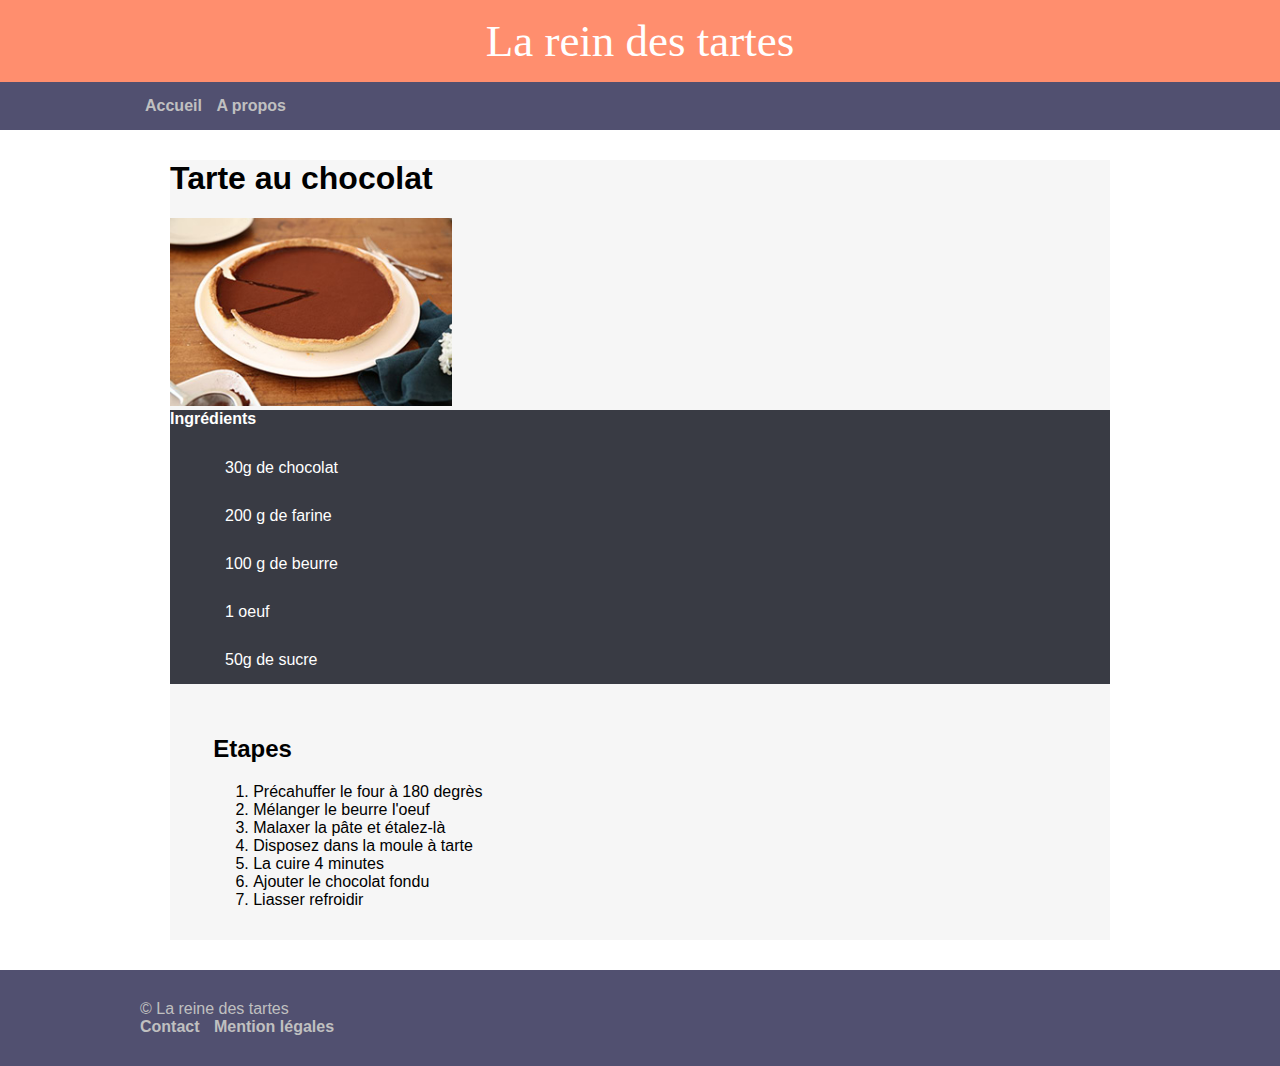
==== recette/recette.html @ 37145311 "test" ====
<!DOCTYPE html>
<html lang="en">
<head>
    <meta charset="UTF-8">
    <meta http-equiv="X-UA-Compatible" content="IE=edge">
    <meta name="viewport" content="width=device-width, initial-scale=1.0">
    <link rel="stylesheet" href="../images/favicon.png" type="image/png">
    <link rel="stylesheet" href="../css/defaut.css">
    <title>recette</title>
</head>
<body>
    <header>
        <div class="logo">La rein des tartes</div>
        <nav>
            <div class="contenair">
                <a href="../index.html">Accueil</a>
                <a href="">A propos</a>
            </div>  
        </nav>
    </header>

   <div class="contenair">
        <section>
            <h1 id="recette">Tarte au chocolat</h1>
            <img id="photo_recette" src="../images/tarte_chocolat.jpg" alt="">
            <div id="ingredients">
                <strong>Ingrédients</strong>
                <ul>
                    <li>30g de chocolat</li>
                    <li>200 g de farine</li>
                    <li>100 g de beurre</li>
                    <li>1 oeuf</li>
                    <li>50g de sucre</li>
                </ul> 
            </div>

            <div id="colonne_droite">
                <div id="etapes">
                    <h2>Etapes</h2>
                    <ol>
                        <li>Précahuffer le four à 180 degrès</li>
                        <li>Mélanger le beurre l'oeuf</li>
                        <li>Malaxer la pâte et étalez-là</li>
                        <li>Disposez dans la moule à tarte</li>
                        <li>La cuire 4 minutes</li>
                        <li>Ajouter le chocolat fondu</li>
                        <li>Liasser refroidir</li>
                    </ol>
                </div>
            </div>
        </section>
   </div>

   <footer>
    <div class="contenair">
        &copy; La reine des tartes <br>
        <ul>
            <li><a href="">Contact</a></li>
            <li><a href="">Mention légales</a></li>
        </ul>   
    </div>  
</footer>
 
</body>
</html>
---- css/defaut.css ----
@font-face {
    font-family: "beauty_mermaid" ;
    src: url('sources/polices/beauty_mermaid.ttf');
} 


*{
    font-family: Arial, Helvetica, sans-serif;
    box-sizing: border-box;
}

body{
    margin: 0;
}


.logo{
    padding: 15px;
    font-size: 45px;
    /* background: red; */
    font-family: 'beauty_mermaid';
    background: #ff8e6e;
    color: white;
    text-align:center;
}


nav{
    background:#515070;
    padding: 15px 0;
}
nav a{
    text-decoration: none;
    color: silver;
    margin: 5px;
    font-weight: bold;
}


.contenair{
    margin: 0 auto;
    width: 1000px;
}

section{
    background: #f6f6f6;
    margin: 30px;
}

p{
    display: inline-block;
}

#presentation{
    width: 50%;
    vertical-align: top;
}

#presentation a{
    color: #ff8e6e;
    text-decoration: none;
}

#ipsum{
    background: #f1f3f8;
    width: 47%;
    margin-left: 3%;
    padding: 15px;
    border-radius: 5px;
    -webkit-box-shadow: 0px 0px 24px -11px rgba(0,0,0,0.3);
    -moz-box-shadow: 0px 0px 24px -11px rgba(0,0,0,0.3);
    box-shadow: 0px 0px 24px -11px rgba(0,0,0,0.3);
}



/* Page recette */
#photo_recette{
    width: 30%;
    position: relative;
  
}

#ingredients{
    background: #393b44;
    color: white;
}
#ingredients ul li {
    list-style: none;
    padding: 15px;
}

#etapes{
    padding: 15px;

}

#colonne_droite{
    vertical-align: top;
    width: 67%;
    margin-left:3% ;
    display: inline-block;
}


footer{
    padding: 30px;
    background:#515070 ;
    color: silver;
}

footer ul{
    list-style: none;
    margin: 0;
    padding: 0;
}

footer ul li {
    display: inline-block;
    margin-right: 10px;
}
footer ul li a{
    text-decoration: none;
    color: silver;
    font-weight: bold;
}
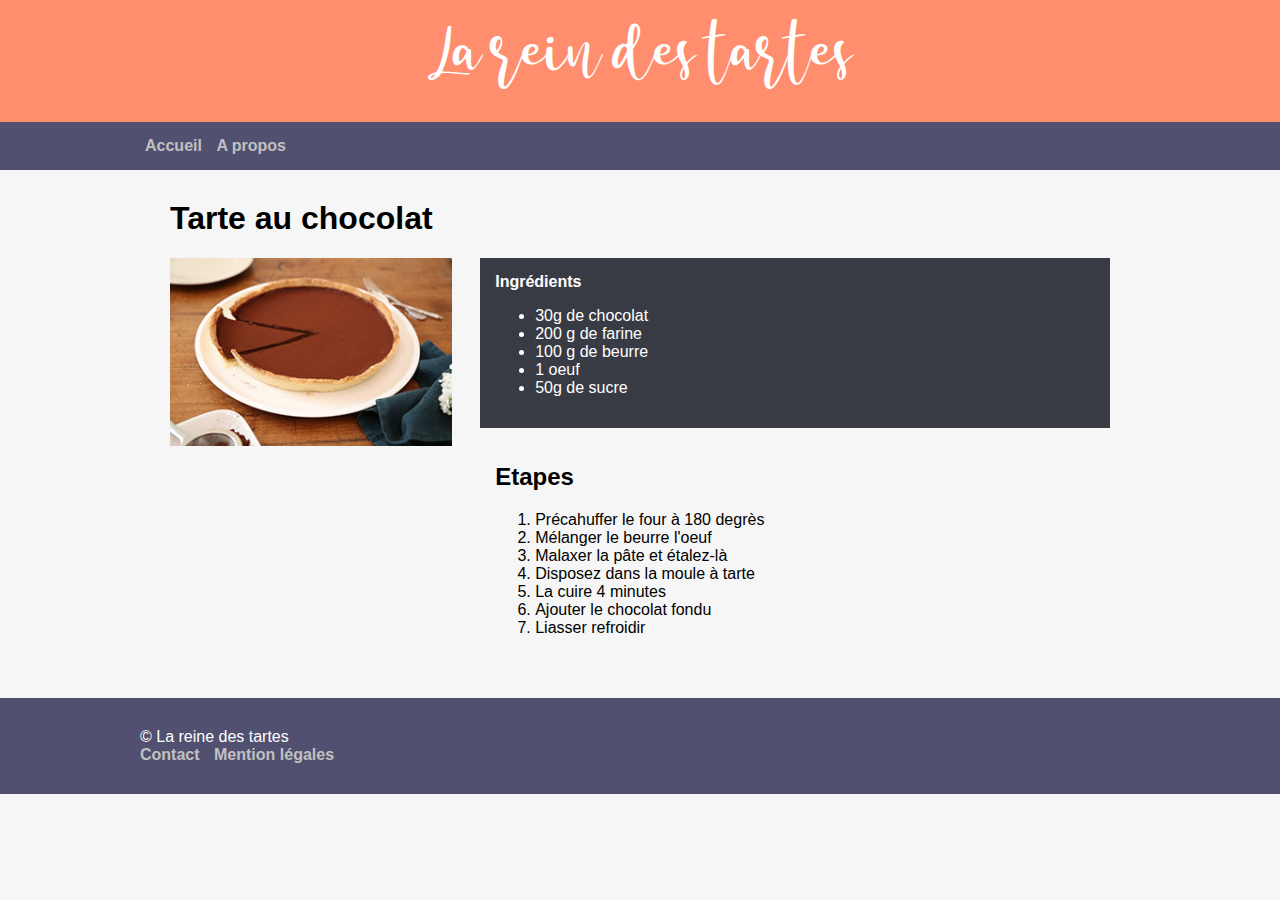
==== commit 0dba44e1: "la mise à jour" ====
--- a/recette/recette.html
+++ b/recette/recette.html
@@ -4,7 +4,7 @@
     <meta charset="UTF-8">
     <meta http-equiv="X-UA-Compatible" content="IE=edge">
     <meta name="viewport" content="width=device-width, initial-scale=1.0">
-    <link rel="stylesheet" href="../images/favicon.png" type="image/png">
+    <link rel="shortcut" href=".././images/favicon.png" type="image/png">
     <link rel="stylesheet" href="../css/defaut.css">
     <title>recette</title>
 </head>
@@ -21,20 +21,21 @@
 
    <div class="contenair">
         <section>
-            <h1 id="recette">Tarte au chocolat</h1>
-            <img id="photo_recette" src="../images/tarte_chocolat.jpg" alt="">
+            <h1 id="titre_recette">Tarte au chocolat</h1>
+            <img id="photo_recette" src="../images/tarte_chocolat.jpg" alt=""><div id="colonne_droite">
             <div id="ingredients">
                 <strong>Ingrédients</strong>
                 <ul>
-                    <li>30g de chocolat</li>
-                    <li>200 g de farine</li>
-                    <li>100 g de beurre</li>
+                    <div class="ingredient_important">
+                        <li>30g de chocolat</li>
+                        <li>200 g de farine</li>
+                        <li>100 g de beurre</li>
+                    </div>
                     <li>1 oeuf</li>
                     <li>50g de sucre</li>
                 </ul> 
             </div>
 
-            <div id="colonne_droite">
                 <div id="etapes">
                     <h2>Etapes</h2>
                     <ol>
--- a/css/defaut.css
+++ b/css/defaut.css
@@ -1,24 +1,24 @@
 
 @font-face {
     font-family: "beauty_mermaid" ;
-    src: url('sources/polices/beauty_mermaid.ttf');
+    src: url('../sources/polices/beauty_mermaid.ttf');
 } 
 
 
 *{
-    font-family: Arial, Helvetica, sans-serif;
     box-sizing: border-box;
 }
 
 body{
     margin: 0;
+    font-family: arial;
+    background: #f6f6f6;
 }
 
 
 .logo{
-    padding: 15px;
+    padding: 15px 0;
     font-size: 45px;
-    /* background: red; */
     font-family: 'beauty_mermaid';
     background: #ff8e6e;
     color: white;
@@ -71,25 +71,23 @@
     -webkit-box-shadow: 0px 0px 24px -11px rgba(0,0,0,0.3);
     -moz-box-shadow: 0px 0px 24px -11px rgba(0,0,0,0.3);
     box-shadow: 0px 0px 24px -11px rgba(0,0,0,0.3);
+    background: #f1f3f8;
 }
 
 
 
 /* Page recette */
 #photo_recette{
-    width: 30%;
-    position: relative;
-  
+    display: inline-block;
+    width: 30% ;
 }
 
 #ingredients{
     background: #393b44;
     color: white;
-}
-#ingredients ul li {
-    list-style: none;
     padding: 15px;
 }
+
 
 #etapes{
     padding: 15px;
@@ -104,10 +102,11 @@
 }
 
 
+
 footer{
-    padding: 30px;
+    padding: 30px 0;
     background:#515070 ;
-    color: silver;
+    color: white;
 }
 
 footer ul{
@@ -125,3 +124,22 @@
     color: silver;
     font-weight: bold;
 }
+
+
+/* LE BOUTTON MODERNE */
+#article{
+    border-radius: 5px;
+    padding: 5px;
+    color: white;
+    background: #ff8e6e;
+    font-family: 'beauty';
+}
+#article:hover{
+    background: #43658B;
+    color: red;
+}
+#article:active{
+    box-shadow: 0px 2px 5px 8px rgba(0,0,0,0.31);
+-webkit-box-shadow: 0px 2px 5px 8px rgba(0,0,0,0.31);
+-moz-box-shadow: 0px 2px 5px 8px rgba(0,0,0,0.31);
+}